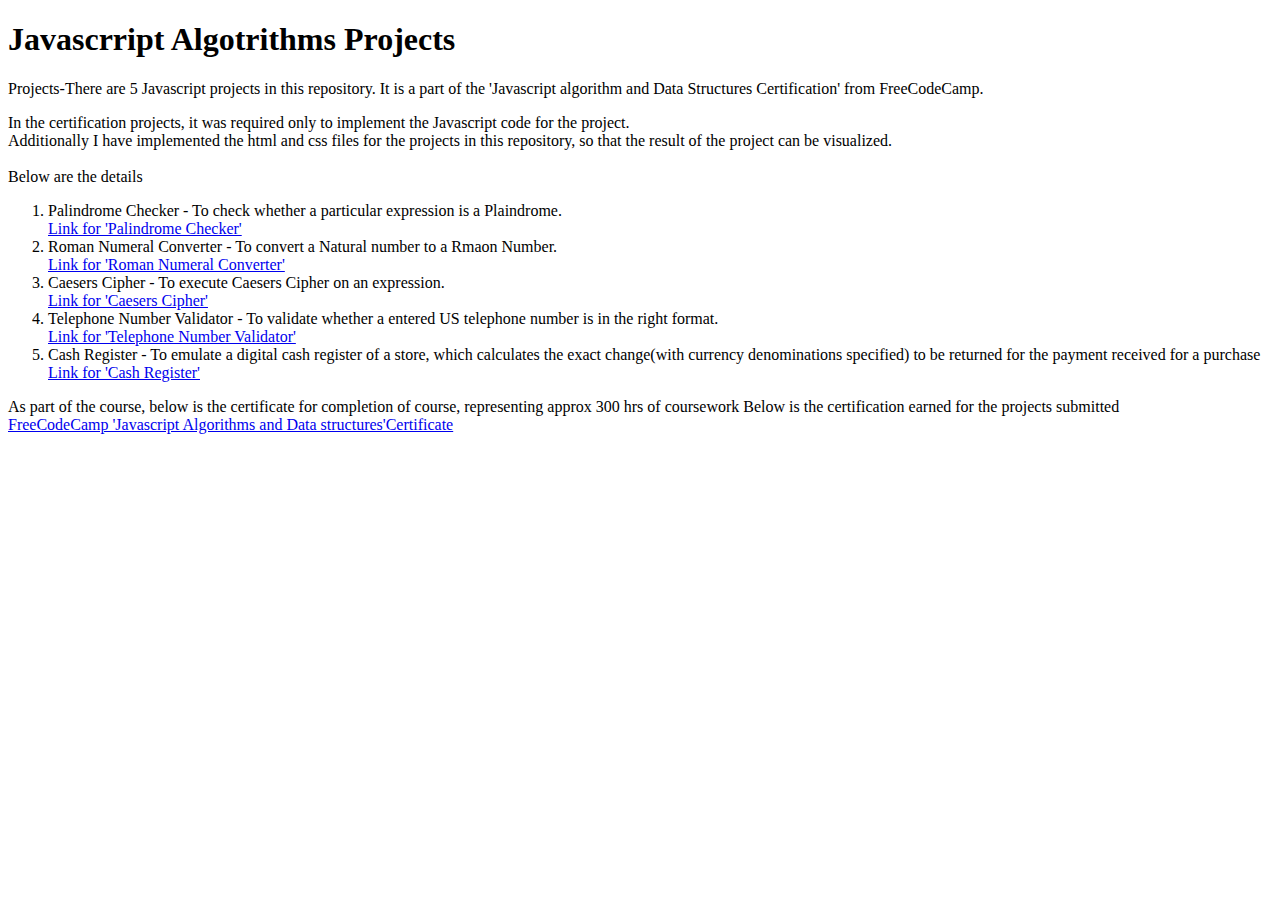
==== index.html @ 0d3e10f5 "Repository index file added & direct converter button access for sub-folder index files" ====
<!DOCTYPE html>
<html lang="en">

<head>
    <meta charset="UTF-8">
    <meta http-equiv="X-UA-Compatible" content="IE=edge">
    <meta name="viewport" content="width=device-width, initial-scale=1.0">
    <link href="https://cdn.jsdelivr.net/npm/bootstrap@5.3.0-alpha3/dist/css/bootstrap.min.css" rel="stylesheet"
        integrity="sha384-KK94CHFLLe+nY2dmCWGMq91rCGa5gtU4mk92HdvYe+M/SXH301p5ILy+dN9+nJOZ" crossorigin="anonymous">
    <title>Javascrript Algotrithms Projects</title>
    <style>
        a:hover {
            background-color: blue;
            color: white;
        }
    </style>
</head>

<body class="text-primary-emphasis">
    <div class="container-fluid p-0">
        <h1 class="text-center text-white p-3 bg-primary">Javascrript Algotrithms Projects</h1>


        <div class="m-4">

            <p>Projects-There are 5 Javascript projects in this repository. It is a part of the 'Javascript algorithm
                and Data Structures Certification' from FreeCodeCamp.</p>

            <p>In the certification projects, it was required only to implement the Javascript code for the project.<br>
                Additionally I have implemented the html and css files for the projects in this repository, so that the
                result of the project can be visualized.<br>
                <br>
                Below are the details<br>
            </p>

            <ol>
                <li>Palindrome Checker - To check whether a particular expression is a Plaindrome.<br>
                    <a href="palindrome-checker/index.html" target="_blank"
                        class="d-inline-block border-dark border border-2 fw-bold rounded-3 p-1  text-decoration-none ">Link for 'Palindrome Checker'</a>
                </li>
                <li>Roman Numeral Converter - To convert a Natural number to a Rmaon Number.<br>
                    <a href="roman-numeral-converter/index.html" target="_blank"
                        class=" d-inline-block border-dark border border-2 fw-bold rounded-3 p-1 text-decoration-none">Link
                        for 'Roman Numeral Converter'</a>
                </li>
                <li>Caesers Cipher - To execute Caesers Cipher on an expression.<br>
                    <a href="caesars-cipher/index.html" target="_blank"
                        class=" d-inline-block border-dark border border-2 fw-bold rounded-3 p-1 text-decoration-none">Link
                        for 'Caesers Cipher'</a>
                </li>
                <li>Telephone Number Validator - To validate whether a entered US telephone number is in the right format.<br>
                    <a href="telephone-number-validator/index.html" target="_blank"
                        class=" d-inline-block border-dark border border-2 fw-bold rounded-3 p-1 text-decoration-none">Link
                        for 'Telephone Number Validator'</a>
                </li>
                <li>Cash Register - To emulate a digital cash register of a store, which calculates the exact change(with currency denominations specified) to be returned for the payment received for a purchase<br>
                    <a href="cash-register/index.html" target="_blank"
                        class=" d-inline-block border-dark border border-2 fw-bold rounded-3 p-1 text-decoration-none">Link
                        for 'Cash Register'</a>
                </li>
            </ol>

            <p>As part of the course, below is the certificate for completion of course, representing approx 300 hrs of coursework

                Below is the certification earned for the projects submitted <br>
                <a href="https://www.freecodecamp.org/certification/fccbfc23a81-828b-4c08-a9e1-04160e127c48/javascript-algorithms-and-data-structures"
                    target="blank">FreeCodeCamp
                    'Javascript Algorithms and Data structures'Certificate</a>
            </p>
        </div>

    </div>

    <script src="https://cdn.jsdelivr.net/npm/bootstrap@5.3.0-alpha3/dist/js/bootstrap.bundle.min.js"
        integrity="sha384-ENjdO4Dr2bkBIFxQpeoTz1HIcje39Wm4jDKdf19U8gI4ddQ3GYNS7NTKfAdVQSZe"
        crossorigin="anonymous"></script>

</body>

</html>
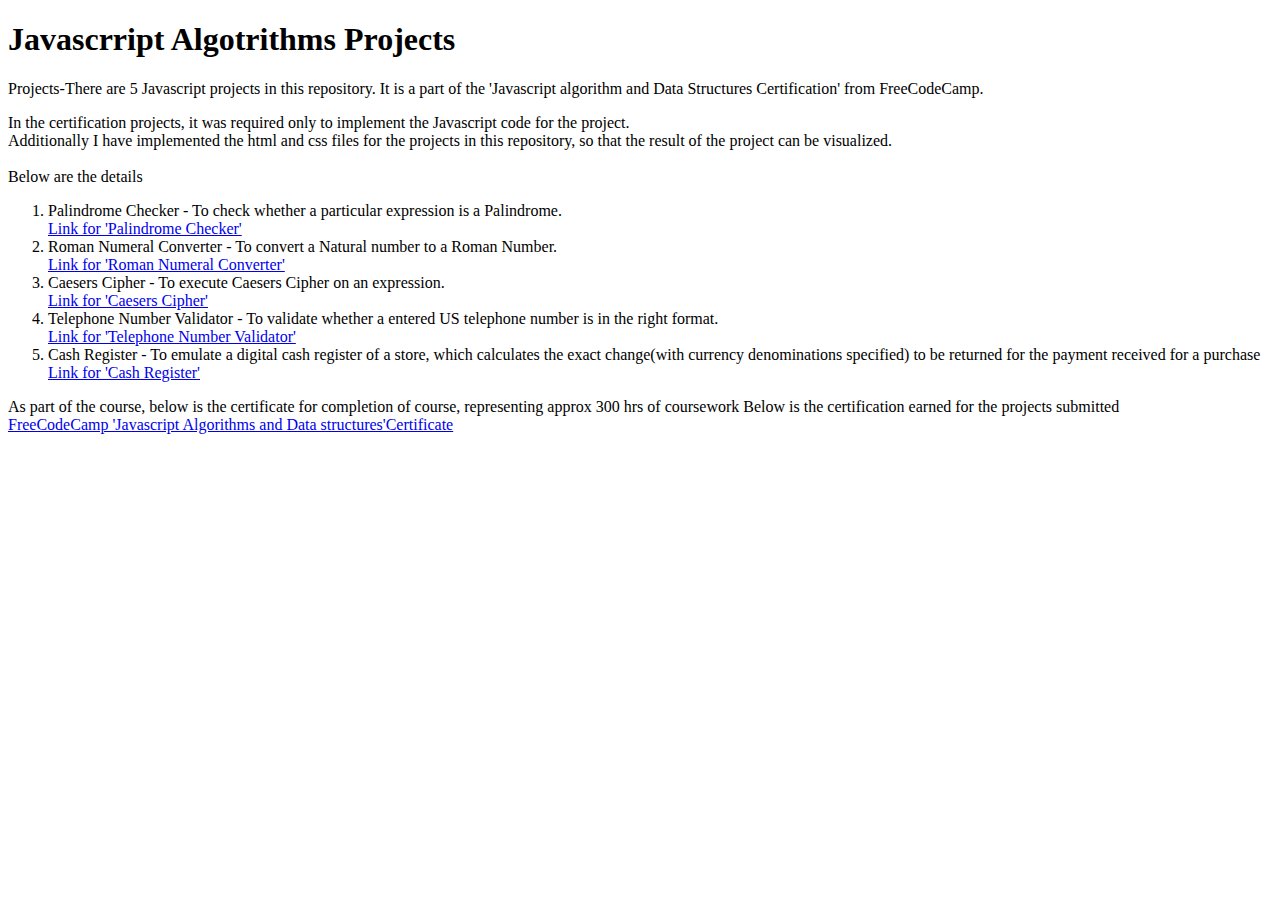
==== commit 2d4168a3: "p tag spell corrections" ====
--- a/index.html
+++ b/index.html
@@ -34,11 +34,11 @@
             </p>
 
             <ol>
-                <li>Palindrome Checker - To check whether a particular expression is a Plaindrome.<br>
+                <li>Palindrome Checker - To check whether a particular expression is a Palindrome.<br>
                     <a href="palindrome-checker/index.html" target="_blank"
                         class="d-inline-block border-dark border border-2 fw-bold rounded-3 p-1  text-decoration-none ">Link for 'Palindrome Checker'</a>
                 </li>
-                <li>Roman Numeral Converter - To convert a Natural number to a Rmaon Number.<br>
+                <li>Roman Numeral Converter - To convert a Natural number to a Roman Number.<br>
                     <a href="roman-numeral-converter/index.html" target="_blank"
                         class=" d-inline-block border-dark border border-2 fw-bold rounded-3 p-1 text-decoration-none">Link
                         for 'Roman Numeral Converter'</a>
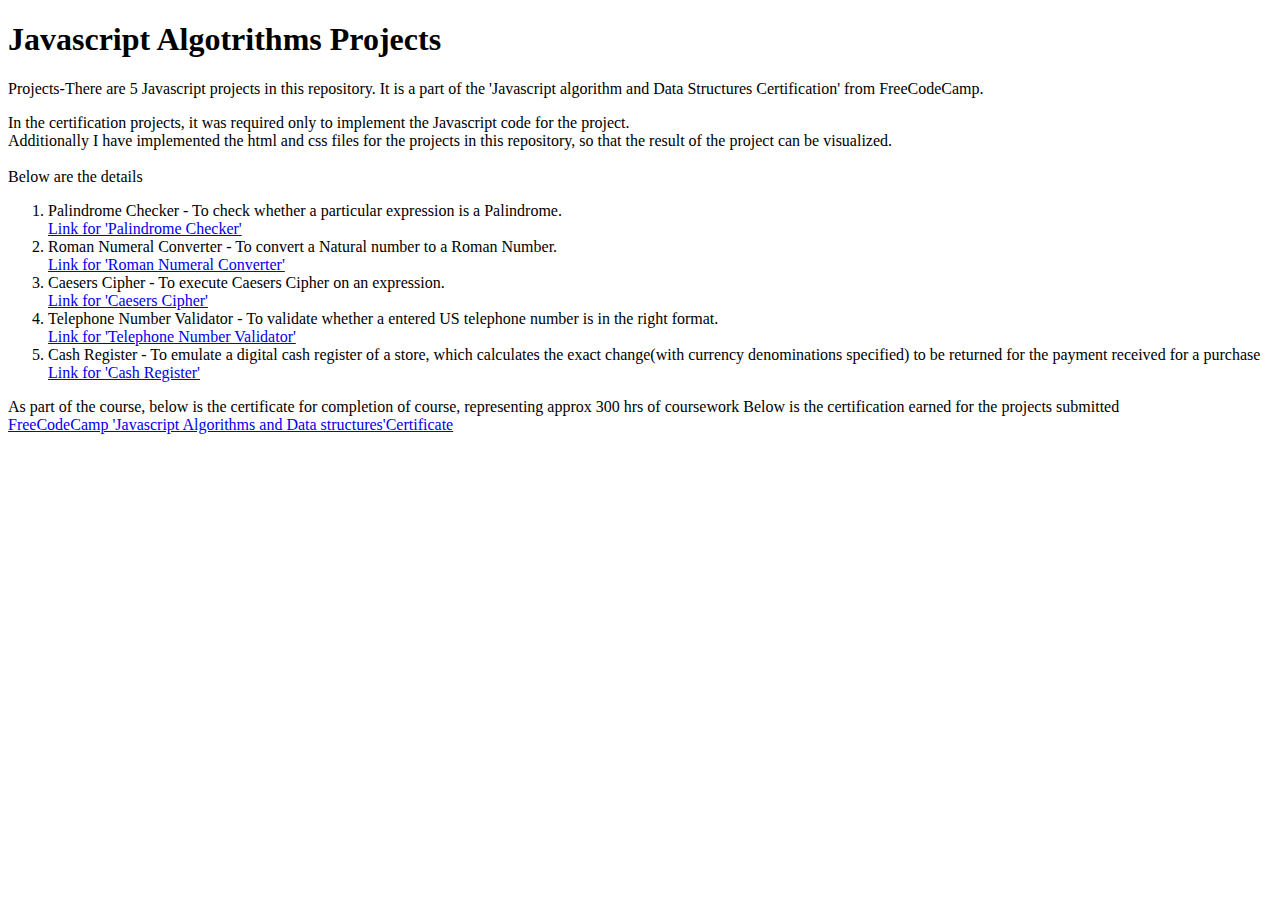
==== commit 470fc3bf: "p tag spell corrections" ====
--- a/index.html
+++ b/index.html
@@ -18,7 +18,7 @@
 
 <body class="text-primary-emphasis">
     <div class="container-fluid p-0">
-        <h1 class="text-center text-white p-3 bg-primary">Javascrript Algotrithms Projects</h1>
+        <h1 class="text-center text-white p-3 bg-primary">Javascript Algotrithms Projects</h1>
 
 
         <div class="m-4">
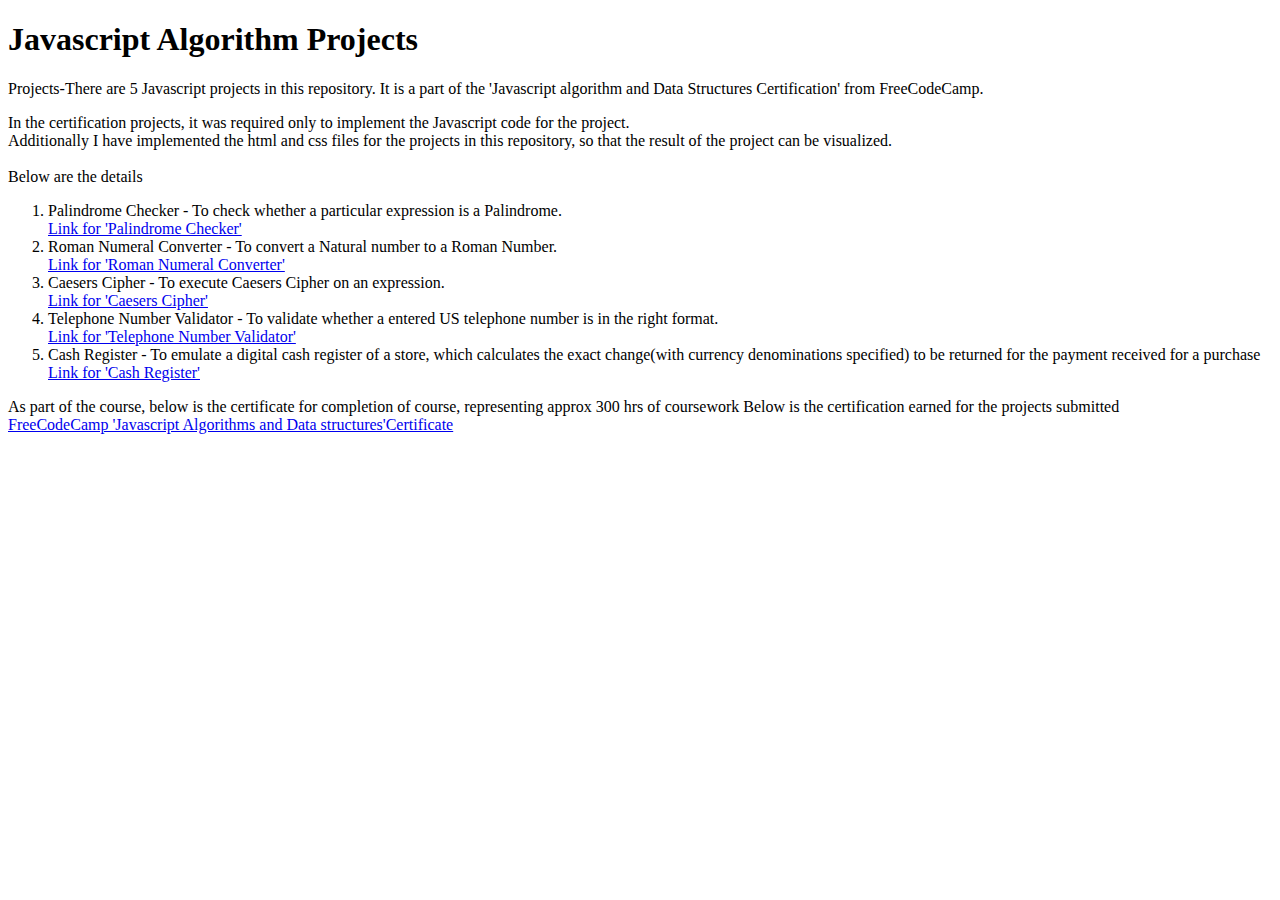
==== commit 62ce9902: "p tag spell correction" ====
--- a/index.html
+++ b/index.html
@@ -18,7 +18,7 @@
 
 <body class="text-primary-emphasis">
     <div class="container-fluid p-0">
-        <h1 class="text-center text-white p-3 bg-primary">Javascript Algotrithms Projects</h1>
+        <h1 class="text-center text-white p-3 bg-primary">Javascript Algorithm Projects</h1>
 
 
         <div class="m-4">
